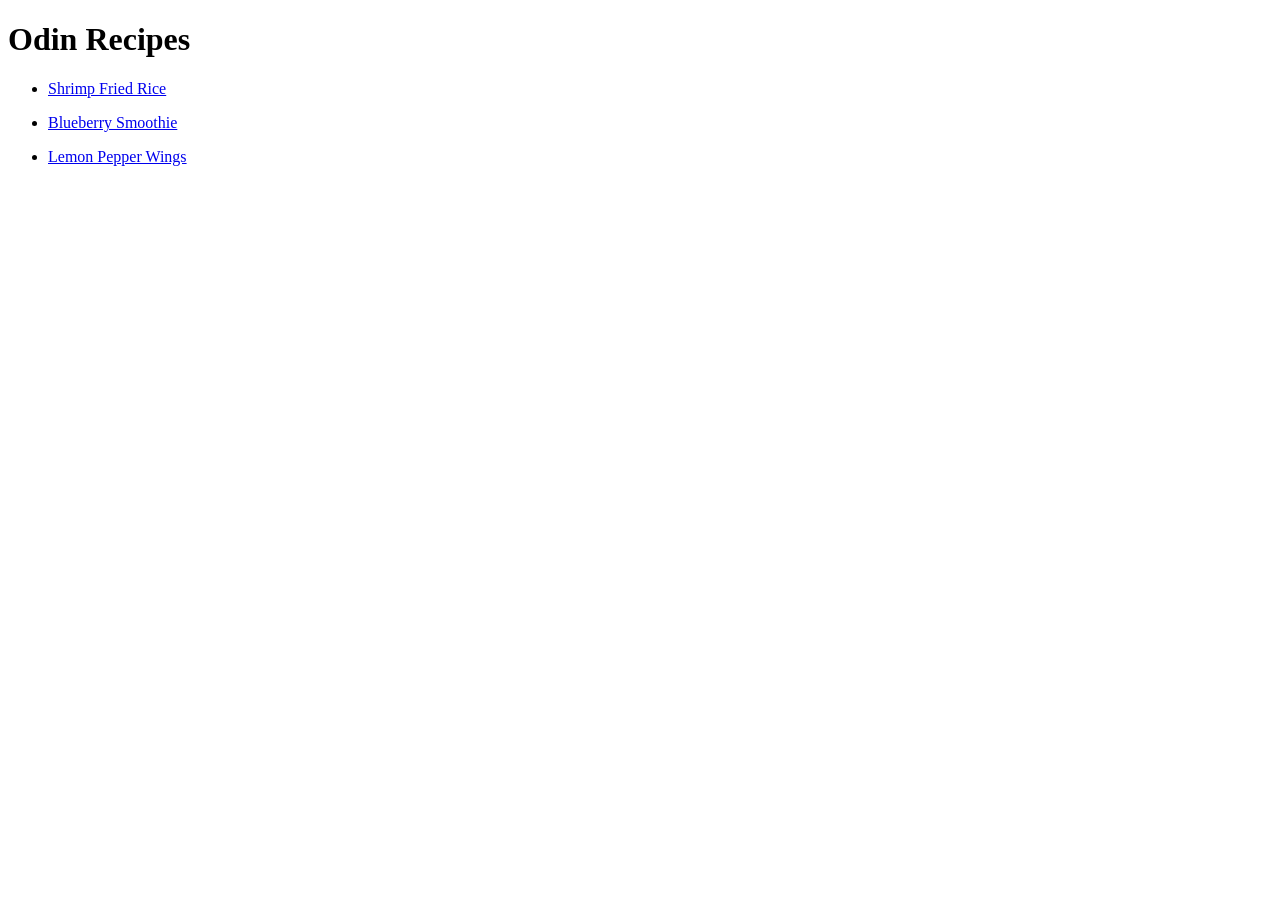
==== index.html @ 09565136 "Add index.html Create index.html and add links to the files in recipes folder." ====
<!DOCTYPE html>
<html lang="en">
<head>
    <meta charset="UTF-8">
    <meta name="viewport" content="width=device-width, initial-scale=1.0">
    <title>Odin Recipes</title>
</head>
<body>
    <h1>Odin Recipes</h1>
    <ul>
        <li>
            <a href="recipes/rice.html">Shrimp Fried Rice</a>
        </li><p></p>
        <li>
            <a href="recipes/smoothie.html">Blueberry Smoothie</a>
        </li><p></p>
        <li>
            <a href="recipes/wings.html">Lemon Pepper Wings</a>
        </li>
    </ul>
</body>
</html>
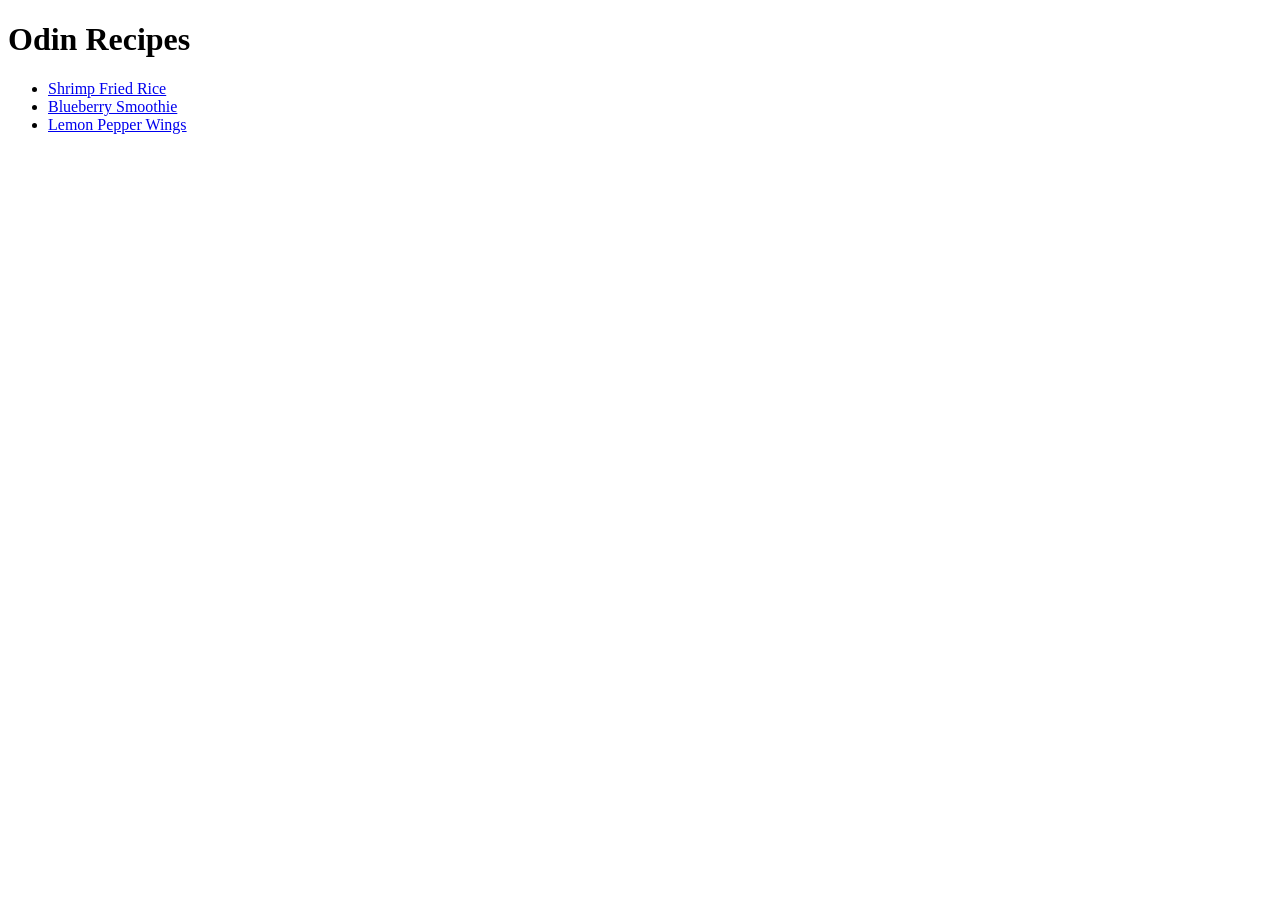
==== commit b6d47654: "Edit README.md and index.html Add another paragraph in README.md  Remove unnecessary elements from i" ====
--- a/index.html
+++ b/index.html
@@ -8,15 +8,9 @@
 <body>
     <h1>Odin Recipes</h1>
     <ul>
-        <li>
-            <a href="recipes/rice.html">Shrimp Fried Rice</a>
-        </li><p></p>
-        <li>
-            <a href="recipes/smoothie.html">Blueberry Smoothie</a>
-        </li><p></p>
-        <li>
-            <a href="recipes/wings.html">Lemon Pepper Wings</a>
-        </li>
+        <li><a href="recipes/rice.html">Shrimp Fried Rice</a></li>
+        <li><a href="recipes/smoothie.html">Blueberry Smoothie</a></li>
+        <li><a href="recipes/wings.html">Lemon Pepper Wings</a></li>
     </ul>
 </body>
 </html>
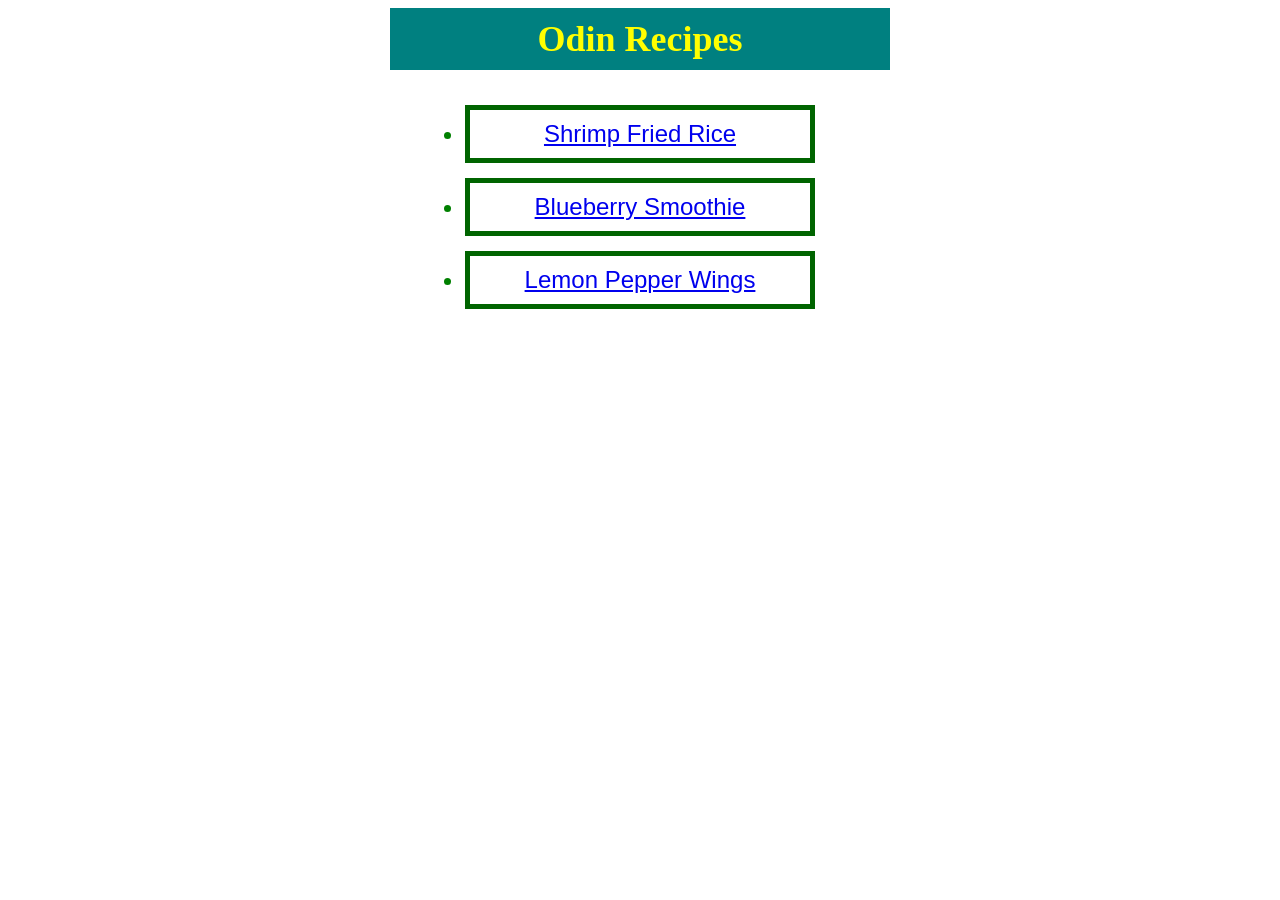
==== commit 1879c563: "Create and Link styles.css with All html Files Create styles.css  Add links in html files to the css" ====
--- a/index.html
+++ b/index.html
@@ -3,14 +3,15 @@
 <head>
     <meta charset="UTF-8">
     <meta name="viewport" content="width=device-width, initial-scale=1.0">
+    <link rel="stylesheet" href="styles.css">
     <title>Odin Recipes</title>
 </head>
 <body>
-    <h1>Odin Recipes</h1>
-    <ul>
-        <li><a href="recipes/rice.html">Shrimp Fried Rice</a></li>
-        <li><a href="recipes/smoothie.html">Blueberry Smoothie</a></li>
-        <li><a href="recipes/wings.html">Lemon Pepper Wings</a></li>
+    <h1 class="headone">Odin Recipes</h1>
+    <ul class="ulist">
+        <li class="olist"><a href="recipes/rice.html">Shrimp Fried Rice</a></li>
+        <li class="olist"><a href="recipes/smoothie.html">Blueberry Smoothie</a></li>
+        <li class="olist"><a href="recipes/wings.html">Lemon Pepper Wings</a></li>
     </ul>
 </body>
 </html>
--- a/styles.css
+++ b/styles.css
@@ -0,0 +1,43 @@
+.headone {
+    box-sizing: border-box;
+    width: 500px;
+    margin: auto;
+    padding: 10px 5px;
+    text-align: center;
+    font-family: 'Times New Roman', Times, serif;
+    font-size: 36px;
+    background-color: teal;
+    color: yellow;
+}
+
+.ulist {
+    box-sizing: border-box;
+    width: 400px;
+    margin: 10px auto;
+    padding: 10px;
+    text-align: center;
+    font-family: Arial, Helvetica, sans-serif;
+    font-size: 24px;
+    color: green;
+}
+
+.olist {
+    margin: 15px;
+    padding: 10px;
+    border: 5px solid darkgreen;
+}
+
+.head {
+    width: 300px;
+    margin: 10px 0px;
+}
+
+.recipe {
+    width: 300px;
+    height: auto;
+}
+
+.credit {
+    display: block;
+    margin: 5px 0px;
+}
